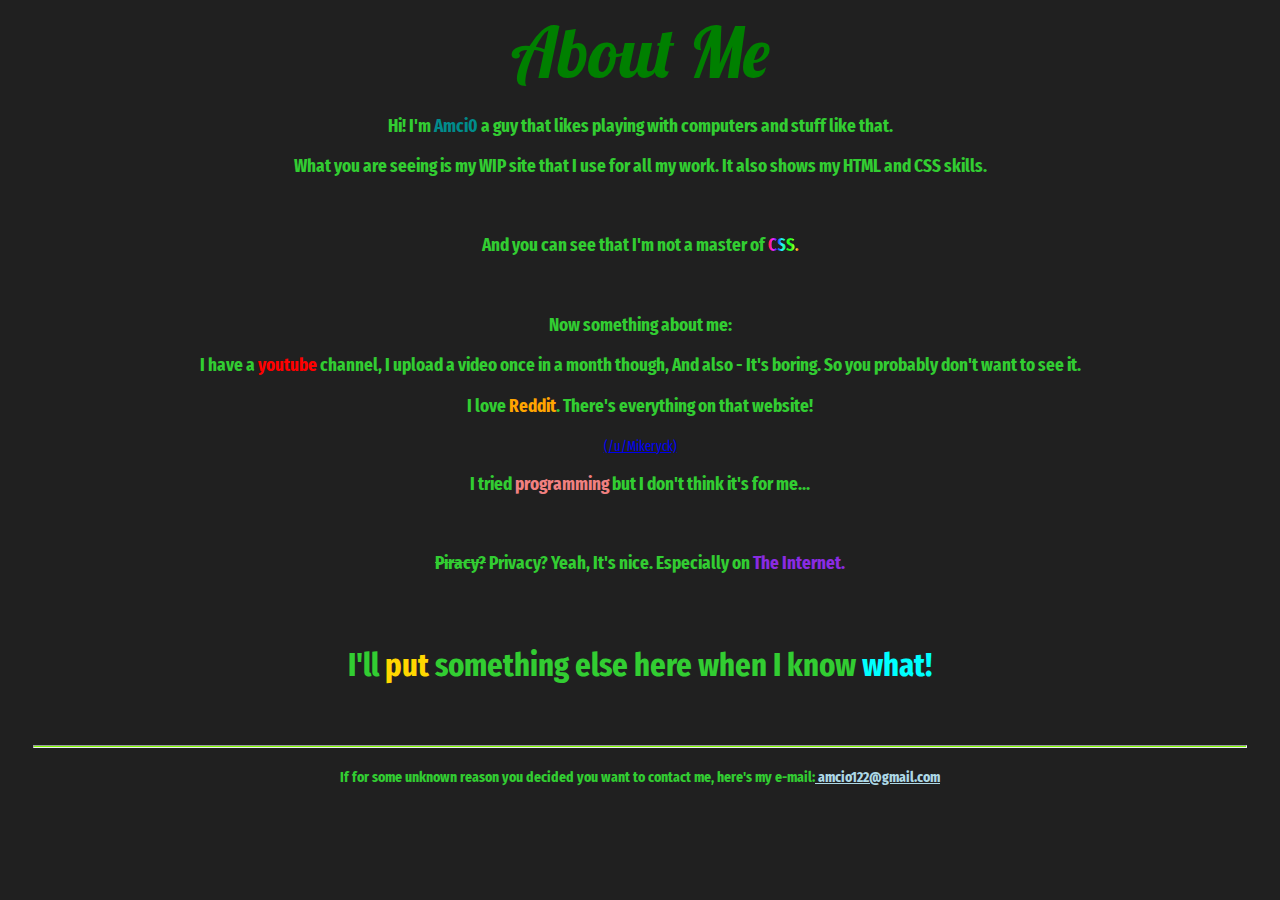
==== about/index.html @ c77cba56 "Updated Links. Changed formatting on about page." ====
<!DOCTYPE html>
<html>


<head>
    <!-- Style -->
    <link rel="stylesheet" href="/style.css">
    <link rel="stylesheet" href="/main.css">
    <!-- Fonts -->
    <link href="https://fonts.googleapis.com/css?family=Fira+Sans+Extra+Condensed:300|Lobster|Roboto:500" rel="stylesheet">
    <!-- Bootstrap -->
    <link rel="stylesheet" href="https://maxcdn.bootstrapcdn.com/bootstrap/4.0.0-alpha.6/css/bootstrap.min.css" integrity="sha384-rwoIResjU2yc3z8GV/NPeZWAv56rSmLldC3R/AZzGRnGxQQKnKkoFVhFQhNUwEyJ" crossorigin="anonymous">

    <title>About Me!</title>
    <meta charset="utf-8">
</head>
<center>
    <!-- Background -->
    <body style="background:rgb(32,32,32)">

        <div class="ani">

            <a href="/" class="title font " style="color: green; text-decoration: none;">About Me</a>
            <div class="text font-r">

                <h3> Hi! I'm <span style="color: darkcyan">Amci0</span> a guy that likes playing with computers and stuff like that.</h3>

                <h3> What you are seeing is my WIP site that I use for all my work. It also shows my HTML and CSS skills.</h3>

                <br />

                <h3> And you can see that I'm not a master of <span class="colfade">CSS.</span></h3>

                <br />

                <h3 style="margin-top: 20px; margin-bottom: 10px;"> Now something about me: </h3>

                <h3 style="margin-bottom: 15px"> I have a <span style="color:red">youtube</span> channel, I upload a video once in a month though, And also - It's boring. So you probably don't want to see it.</h3>

                <h3 style="padding-bottom: 0px;"> I love <span style="color: orange;" >Reddit</span>. There's everything on that website!</h3>

                <!-- Reddit Link -->

                <a href="https://reddit.com/u/Mikeryck" style="font-size: 14px;"> (/u/Mikeryck)</a>

                <h3> I tried <span style="color: lightcoral">programming</span> but I don't think it's for me...</h3>

                <br />

                <h3> <span style="text-decoration: line-through;">Piracy?</span> Privacy? Yeah, It's nice. Especially on <span style="color: blueviolet">The Internet.</span></h3>

                <br />

                <h3 style="font-size: 25pt"> I'll <span style="color: gold">put</span> something else here when I know <span style="color: cyan">what!</span></h3>

                <!-- contact -->
                <br />

                <hr style="width: 6=90%; background-color: lawngreen; height: 1px;" />

                <h4 style="font-size: 15px">If for some unknown reason you decided you want to contact me, here's my e-mail:<span style="color: lightblue; text-decoration: underline; "> amcio122@gmail.com</span></h4>


            </div>



        </div>
    </body>
</center>

</html>
---- style.css ----
p {
    font-family: Monospace;
}

.font-r {
    font-family: "Fira Sans Extra Condensed", "Roboto", monospace;
}

.font-u {
    font-family: 'Ubuntu Mono', Monospace;
}

.font {
    font-family: Lobster, Monospace;
}

.ani {
    animation: fadein 1.5s;
    transition-duration: 0.8s;
}

a.nounderline {
    text-decoration: none;
}

.scale {
    background-image: image-url("beach.jpg");
    min-height: 100%;
    background-attachment: fixed;
    background-repeat: no-repeat;
    background-size: cover;
    -moz-background-size: cover;
}

.colfade {
    background-image: -webkit-gradient( linear, left top, right top, color-stop(0, #f22), color-stop(0.15, #f2f), color-stop(0.3, #22f), color-stop(0.45, #2ff), color-stop(0.6, #2f2), color-stop(0.75, #2f2), color-stop(0.9, #ff2), color-stop(1, #f22));

    background-image: gradient( linear, left top, right top, color-stop(0, #f22), color-stop(0.15, #f2f), color-stop(0.3, #22f), color-stop(0.45, #2ff), color-stop(0.6, #2f2), color-stop(0.75, #2f2), color-stop(0.9, #ff2), color-stop(1, #f22));

    color: transparent;
    -webkit-background-clip: text;
    background-clip: text;
}
---- main.css ----
.button {
    
        color:rgba(38,228,33,1.00);
        transition-duration: 0.8s;
        display:inline-block;
        border-top: 4px solid rgba(10,255,29,1.00);
        border-left: 4px solid rgba(0,180,25,1.00);
	    border-right: 4px solid rgba(22,136,19,1.00);
	    border-bottom: 4px solid rgba(19,114,16,1.00);
        width: 25%;
        margin-bottom: 15px;
        
    }
.button:hover {
        background-color: rgba(24,150,20,1.00);
        border-top: 4px solid rgba(10,100,29,1.00);
        border-left: 4px solid rgba(0,80,25,1.00);
	    border-right: 4px solid rgba(22,60,19,1.00);
	    border-bottom: 4px solid rgba(19,75,16,1.00);
        color: rgb(20,15,10);
}
.border-darg {
        border-color: darkgreen;
        border-width: 10px;
        border-style: dashed;
        border-radius: 30%;
    }
    
.border-green {
        border-color: green;
        border-width: 10px;
        border-style: dashed;
        border-radius: 30%;
    }
.border-blue {
        border-color: aqua;
        border-width: 10px;
        border-style: dashed;
        border-radius: 30%;
    }

.title {
        font-size:70px;
        padding-bottom: 25px;
        text-decoration: none;
}    
.olddownload {
    color: rgba(100,185,25,0.89);
}
.text {
        color: limegreen;
        padding-bottom: 25px;
        padding-left: 25px;
        padding-right: 25px;
        
}
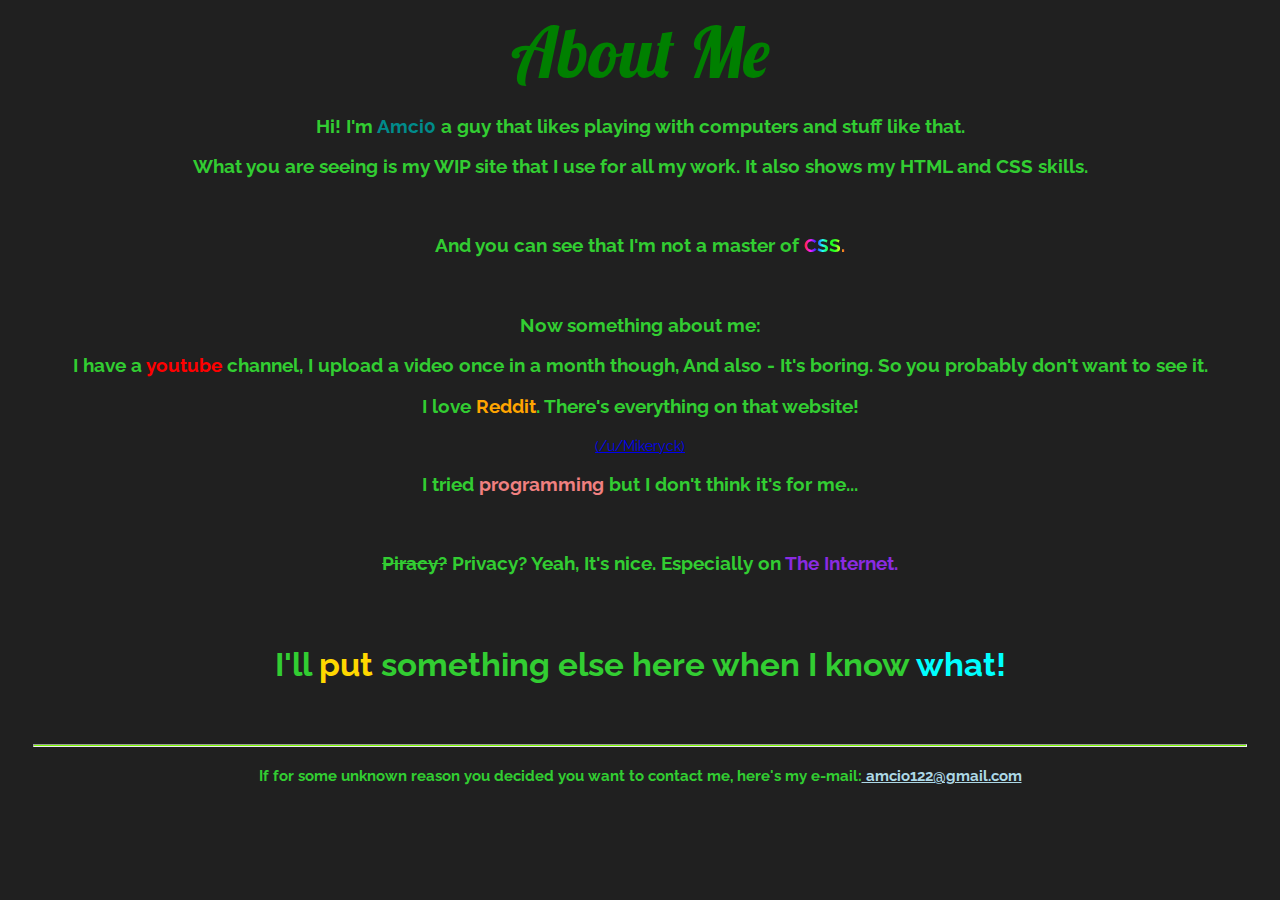
==== commit 5d9a5403: "Font Change on About Page" ====
--- a/about/index.html
+++ b/about/index.html
@@ -21,7 +21,7 @@
         <div class="ani">
 
             <a href="/" class="title font " style="color: green; text-decoration: none;">About Me</a>
-            <div class="text font-r">
+            <div class="text font-ral">
 
                 <h3> Hi! I'm <span style="color: darkcyan">Amci0</span> a guy that likes playing with computers and stuff like that.</h3>
 
--- a/style.css
+++ b/style.css
@@ -1,3 +1,5 @@
+@import url('https://fonts.googleapis.com/css?family=Raleway');
+
 p {
     font-family: Monospace;
 }
@@ -12,6 +14,10 @@
 
 .font {
     font-family: Lobster, Monospace;
+}
+
+.font-ral {
+    font-family: 'Raleway', sans-serif;
 }
 
 .ani {
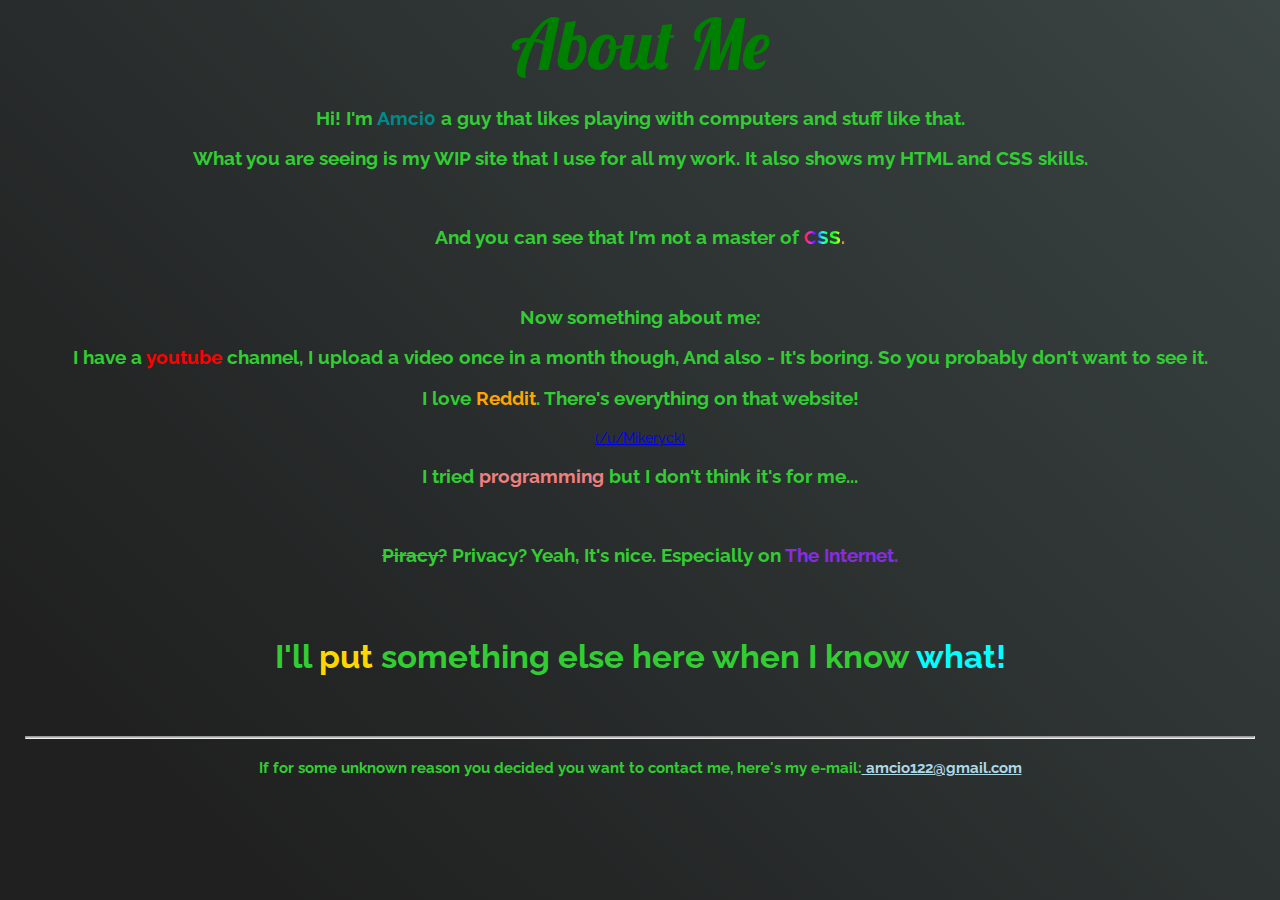
==== commit 3dd8dffa: "Updated Background. Updated button. Added animation" ====
--- a/about/index.html
+++ b/about/index.html
@@ -6,6 +6,7 @@
     <!-- Style -->
     <link rel="stylesheet" href="/style.css">
     <link rel="stylesheet" href="/main.css">
+    <link rel="stylesheet" href="https://cdnjs.cloudflare.com/ajax/libs/animate.css/3.5.2/animate.min.css">
     <!-- Fonts -->
     <link href="https://fonts.googleapis.com/css?family=Fira+Sans+Extra+Condensed:300|Lobster|Roboto:500" rel="stylesheet">
     <!-- Bootstrap -->
@@ -15,12 +16,10 @@
     <meta charset="utf-8">
 </head>
 <center>
-    <!-- Background -->
-    <body style="background:rgb(32,32,32)">
-
+<body>
         <div class="ani">
 
-            <a href="/" class="title font " style="color: green; text-decoration: none;">About Me</a>
+            <a href="/" class="title font animated fadeInDown" style="color: green; text-decoration: none;">About Me</a>
             <div class="text font-ral">
 
                 <h3> Hi! I'm <span style="color: darkcyan">Amci0</span> a guy that likes playing with computers and stuff like that.</h3>
@@ -58,7 +57,7 @@
 
                 <hr style="width: 6=90%; background-color: lawngreen; height: 1px;" />
 
-                <h4 style="font-size: 15px">If for some unknown reason you decided you want to contact me, here's my e-mail:<span style="color: lightblue; text-decoration: underline; "> amcio122@gmail.com</span></h4>
+                <h4 style="font-size: 15px" class="animated fadeInLeft">If for some unknown reason you decided you want to contact me, here's my e-mail:<span style="color: lightblue; text-decoration: underline; "> amcio122@gmail.com</span></h4>
 
 
             </div>
--- a/style.css
+++ b/style.css
@@ -1,4 +1,17 @@
 @import url('https://fonts.googleapis.com/css?family=Raleway');
+
+body {
+background: -moz-linear-gradient(45deg, rgba(32,32,32,1) 13%, rgba(36,38,38,1) 28%, rgba(55,64,63,1) 90%, rgba(59,69,68,1) 100%); /* ff3.6+ */
+background: -webkit-gradient(linear, left bottom, right top, color-stop(13%, rgba(32,32,32,1)), color-stop(28%, rgba(36,38,38,1)), color-stop(90%, rgba(55,64,63,1)), color-stop(100%, rgba(59,69,68,1))); /* safari4+,chrome */
+background: -webkit-linear-gradient(45deg, rgba(32,32,32,1) 13%, rgba(36,38,38,1) 28%, rgba(55,64,63,1) 90%, rgba(59,69,68,1) 100%); /* safari5.1+,chrome10+ */
+background: -o-linear-gradient(45deg, rgba(32,32,32,1) 13%, rgba(36,38,38,1) 28%, rgba(55,64,63,1) 90%, rgba(59,69,68,1) 100%); /* opera 11.10+ */
+background: -ms-linear-gradient(45deg, rgba(32,32,32,1) 13%, rgba(36,38,38,1) 28%, rgba(55,64,63,1) 90%, rgba(59,69,68,1) 100%); /* ie10+ */
+background: linear-gradient(45deg, rgba(32,32,32,1) 13%, rgba(36,38,38,1) 28%, rgba(55,64,63,1) 90%, rgba(59,69,68,1) 100%); /* w3c */
+filter: progid:DXImageTransform.Microsoft.gradient( startColorstr='#3B4544', endColorstr='#202020',GradientType=1 ); /* ie6-9 */
+    margin: 0;
+    background-repeat: no-repeat;
+    background-attachment: fixed;
+}
 
 p {
     font-family: Monospace;
--- a/main.css
+++ b/main.css
@@ -9,15 +9,16 @@
 	    border-bottom: 4px solid rgba(19,114,16,1.00);
         width: 25%;
         margin-bottom: 15px;
+        background-color: rgba(20, 100, 30, 0.3)
         
     }
 .button:hover {
-        background-color: rgba(24,150,20,1.00);
+        background-color: rgba(34,140,30,1.00);
         border-top: 4px solid rgba(10,100,29,1.00);
         border-left: 4px solid rgba(0,80,25,1.00);
-	    border-right: 4px solid rgba(22,60,19,1.00);
-	    border-bottom: 4px solid rgba(19,75,16,1.00);
-        color: rgb(20,15,10);
+	    border-right: 4px solid rgba(22,80,19,1.00);
+	    border-bottom: 4px solid rgba(19,95,16,1.00);
+        color: rgba(60, 197, 88, 0.94);
 }
 .border-darg {
         border-color: darkgreen;
@@ -53,4 +54,4 @@
         padding-left: 25px;
         padding-right: 25px;
         
-}+}
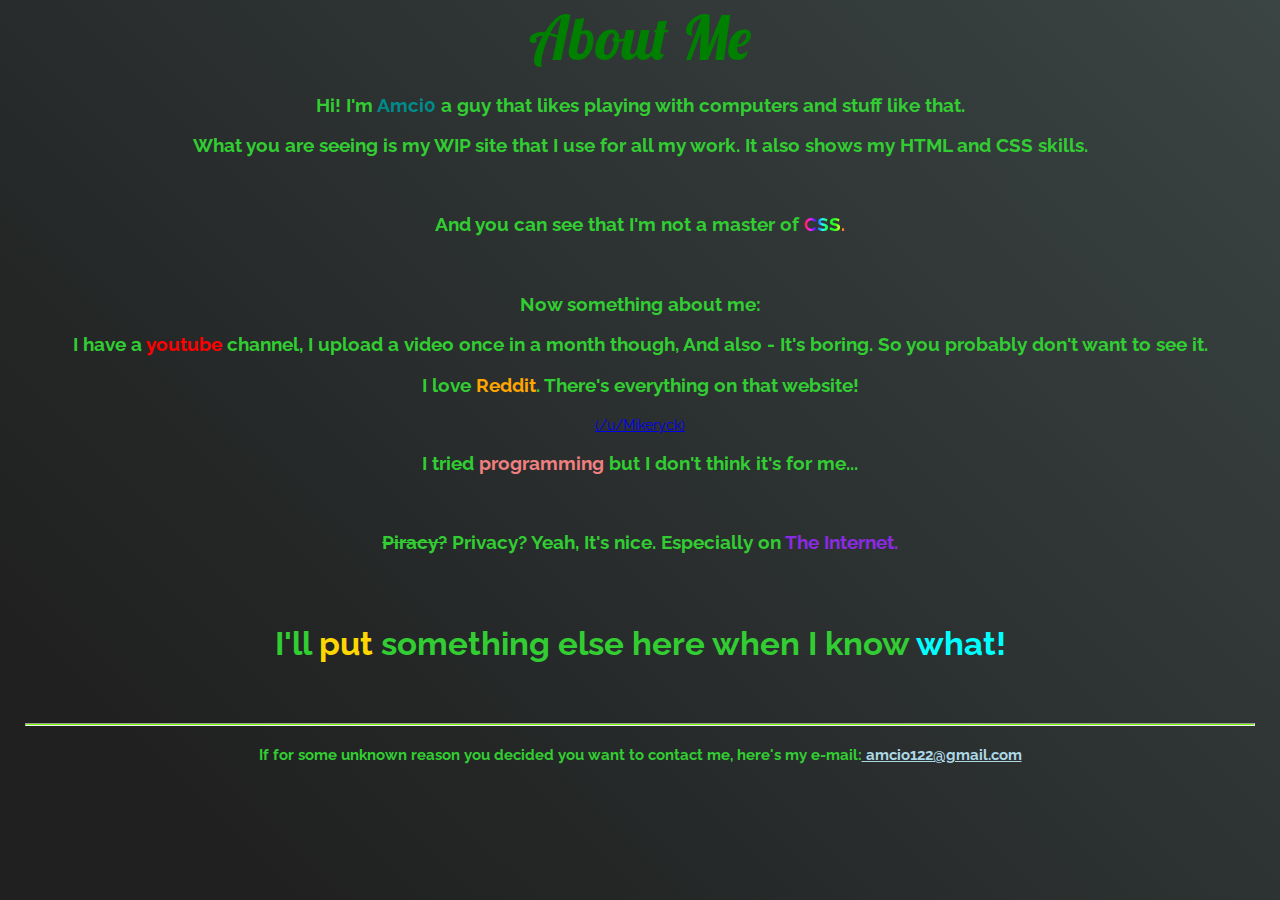
==== commit 81b71b35: "Analytics. Huge Update: Fonts, Button and More!" ====
--- a/about/index.html
+++ b/about/index.html
@@ -17,6 +17,7 @@
 </head>
 <center>
 <body>
+       <?php include_once("analyticstracking.php") ?>
         <div class="ani">
 
             <a href="/" class="title font animated fadeInDown" style="color: green; text-decoration: none;">About Me</a>
--- a/style.css
+++ b/style.css
@@ -1,4 +1,8 @@
 @import url('https://fonts.googleapis.com/css?family=Raleway');
+
+@import url('https://fonts.googleapis.com/css?family=Titillium+Web');
+
+@import url('https://fonts.googleapis.com/css?family=Fira+Sans:200');
 
 body {
 background: -moz-linear-gradient(45deg, rgba(32,32,32,1) 13%, rgba(36,38,38,1) 28%, rgba(55,64,63,1) 90%, rgba(59,69,68,1) 100%); /* ff3.6+ */
@@ -9,6 +13,7 @@
 background: linear-gradient(45deg, rgba(32,32,32,1) 13%, rgba(36,38,38,1) 28%, rgba(55,64,63,1) 90%, rgba(59,69,68,1) 100%); /* w3c */
 filter: progid:DXImageTransform.Microsoft.gradient( startColorstr='#3B4544', endColorstr='#202020',GradientType=1 ); /* ie6-9 */
     margin: 0;
+    padding: 0:
     background-repeat: no-repeat;
     background-attachment: fixed;
 }
@@ -16,9 +21,14 @@
 p {
     font-family: Monospace;
 }
-
+.font-t {
+    font-family: 'Titillium Web', sans-serif;
+}
 .font-r {
     font-family: "Fira Sans Extra Condensed", "Roboto", monospace;
+}
+.font-f {
+    font-family: 'Fira Sans', sans-serif;
 }
 
 .font-u {
@@ -39,7 +49,7 @@
 }
 
 a.nounderline {
-    text-decoration: none;
+    text-decoration: none
 }
 
 .scale {
@@ -51,6 +61,10 @@
     -moz-background-size: cover;
 }
 
+.marginz {
+    margin: 0;
+    padding: 0;
+}
 .colfade {
     background-image: -webkit-gradient( linear, left top, right top, color-stop(0, #f22), color-stop(0.15, #f2f), color-stop(0.3, #22f), color-stop(0.45, #2ff), color-stop(0.6, #2f2), color-stop(0.75, #2f2), color-stop(0.9, #ff2), color-stop(1, #f22));
 
--- a/main.css
+++ b/main.css
@@ -4,7 +4,7 @@
         transition-duration: 0.8s;
         display:inline-block;
         border-top: 4px solid rgba(10,255,29,1.00);
-        border-left: 4px solid rgba(0,180,25,1.00);
+        border-left: 4px solid rgba(0,210,25,1.00);
 	    border-right: 4px solid rgba(22,136,19,1.00);
 	    border-bottom: 4px solid rgba(19,114,16,1.00);
         width: 25%;
@@ -18,8 +18,41 @@
         border-left: 4px solid rgba(0,80,25,1.00);
 	    border-right: 4px solid rgba(22,80,19,1.00);
 	    border-bottom: 4px solid rgba(19,95,16,1.00);
-        color: rgba(60, 197, 88, 0.94);
+        color: rgba(20, 220, 90, 0.94);
 }
+
+.buttonred {
+
+        color: red;
+        transition-duration: 0.8s;
+        display:inline-block;
+        border-top: 4px solid rgba(255,10,29,1.00);
+        border-left: 4px solid rgba(220,0,25,1.00);
+	    border-right: 4px solid rgba(136,22,19,1.00);
+	    border-bottom: 4px solid rgba(114,29,16,1.00);
+        width: 25%;
+        margin-bottom: 15px;
+        background-color: rgba(100, 20, 30, 0.3)
+
+    }
+.buttonred:hover {
+        background-color: rgba(34,150,30,1.00);
+        border-top: 4px solid rgba(10,100,29,1.00);
+        border-left: 4px solid rgba(0,80,25,1.00);
+	    border-right: 4px solid rgba(22,110,19,1.00);
+	    border-bottom: 4px solid rgba(19,95,16,1.00);
+        color: rgba(20, 220, 90, 0.94);
+}
+
+/*.buttonred:hover {
+        background-color: rgba(90,24,30,1.00);
+        border-top: 4px solid rgba(230,10,29,1.00);
+        border-left: 4px solid rgba(190,0,25,1.00);
+	    border-right: 4px solid rgba(12h0,22,19,1.00);
+	    border-bottom: 4px solid rgba(135,18,16,1.00);
+        color: rgba(220, 20, 90, 0.94);
+}
+*/
 .border-darg {
         border-color: darkgreen;
         border-width: 10px;
@@ -41,7 +74,9 @@
     }
 
 .title {
-        font-size:70px;
+        font-family: 'Lobster', 'Titillium Web', monospace;
+        text-align: center;
+        font-size: 45pt;
         padding-bottom: 25px;
         text-decoration: none;
 }    
@@ -55,3 +90,7 @@
         padding-right: 25px;
         
 }
+
+.inlineblock {
+        display: inline-block;
+}
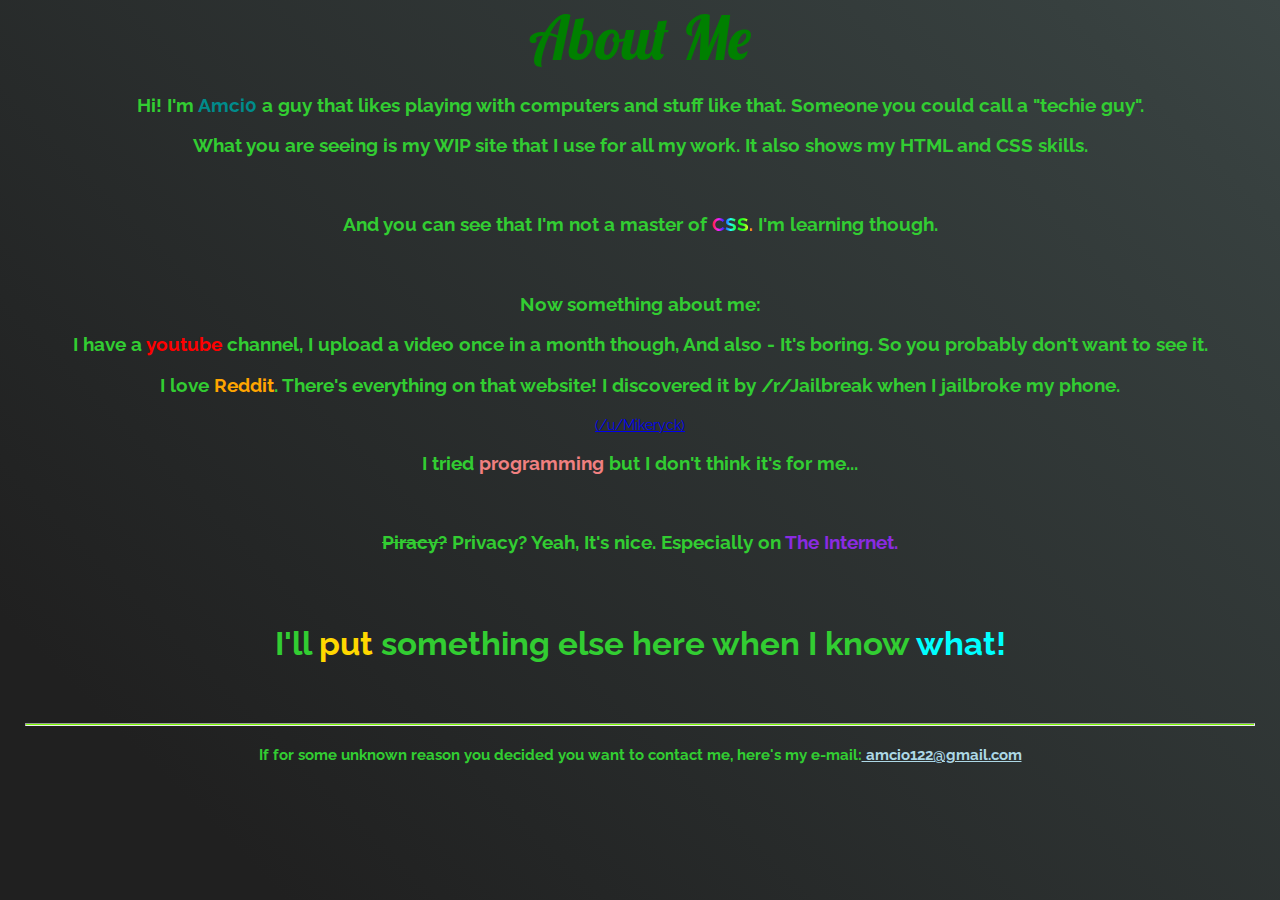
==== commit 82b913bc: "I was bored on vacation Update! Scroll on main page" ====
--- a/about/index.html
+++ b/about/index.html
@@ -23,13 +23,13 @@
             <a href="/" class="title font animated fadeInDown" style="color: green; text-decoration: none;">About Me</a>
             <div class="text font-ral">
 
-                <h3> Hi! I'm <span style="color: darkcyan">Amci0</span> a guy that likes playing with computers and stuff like that.</h3>
+                <h3> Hi! I'm <span style="color: darkcyan">Amci0</span> a guy that likes playing with computers and stuff like that. Someone you could call a "techie guy".</h3>
 
                 <h3> What you are seeing is my WIP site that I use for all my work. It also shows my HTML and CSS skills.</h3>
 
                 <br />
 
-                <h3> And you can see that I'm not a master of <span class="colfade">CSS.</span></h3>
+                <h3> And you can see that I'm not a master of <span class="colfade">CSS.</span> I'm learning though.</h3>
 
                 <br />
 
@@ -37,7 +37,7 @@
 
                 <h3 style="margin-bottom: 15px"> I have a <span style="color:red">youtube</span> channel, I upload a video once in a month though, And also - It's boring. So you probably don't want to see it.</h3>
 
-                <h3 style="padding-bottom: 0px;"> I love <span style="color: orange;" >Reddit</span>. There's everything on that website!</h3>
+                <h3 style="padding-bottom: 0px;"> I love <span style="color: orange;" >Reddit</span>. There's everything on that website! I discovered it by /r/Jailbreak when I jailbroke my phone.</h3>
 
                 <!-- Reddit Link -->
 
@@ -53,7 +53,7 @@
 
                 <h3 style="font-size: 25pt"> I'll <span style="color: gold">put</span> something else here when I know <span style="color: cyan">what!</span></h3>
 
-                <!-- contact -->
+                <!-- contact  maybe footer in the future???-->
                 <br />
 
                 <hr style="width: 6=90%; background-color: lawngreen; height: 1px;" />
--- a/style.css
+++ b/style.css
@@ -5,6 +5,7 @@
 @import url('https://fonts.googleapis.com/css?family=Fira+Sans:200');
 
 body {
+
 background: -moz-linear-gradient(45deg, rgba(32,32,32,1) 13%, rgba(36,38,38,1) 28%, rgba(55,64,63,1) 90%, rgba(59,69,68,1) 100%); /* ff3.6+ */
 background: -webkit-gradient(linear, left bottom, right top, color-stop(13%, rgba(32,32,32,1)), color-stop(28%, rgba(36,38,38,1)), color-stop(90%, rgba(55,64,63,1)), color-stop(100%, rgba(59,69,68,1))); /* safari4+,chrome */
 background: -webkit-linear-gradient(45deg, rgba(32,32,32,1) 13%, rgba(36,38,38,1) 28%, rgba(55,64,63,1) 90%, rgba(59,69,68,1) 100%); /* safari5.1+,chrome10+ */
@@ -16,6 +17,13 @@
     padding: 0:
     background-repeat: no-repeat;
     background-attachment: fixed;
+    overflow-y: hidden;
+}
+.test {
+    border-bottom: 4px solid rgb(100,50,20);
+}
+html, body {
+    height: 100%;
 }
 
 p {
--- a/main.css
+++ b/main.css
@@ -24,7 +24,7 @@
 .buttonred {
 
         color: red;
-        transition-duration: 0.8s;
+        transition-duration: 0.4s;
         display:inline-block;
         border-top: 4px solid rgba(255,10,29,1.00);
         border-left: 4px solid rgba(220,0,25,1.00);
@@ -35,7 +35,7 @@
         background-color: rgba(100, 20, 30, 0.3)
 
     }
-.buttonred:hover {
+/*.buttonred:hover {
         background-color: rgba(34,150,30,1.00);
         border-top: 4px solid rgba(10,100,29,1.00);
         border-left: 4px solid rgba(0,80,25,1.00);
@@ -43,25 +43,31 @@
 	    border-bottom: 4px solid rgba(19,95,16,1.00);
         color: rgba(20, 220, 90, 0.94);
 }
+*/
+.buttonred:hover {
+        background-color: rgba(90,24,30,1.00);
+        border-top: 4px solid rgba(200,10,29,1.00);
+        border-left: 4px solid rgba(145,0,25,1.00);
+	    border-right: 4px solid rgba(110,22,19,1.00);
+	    border-bottom: 4px solid rgba(105,18,16,1.00);
+        color: #D7263D;
+}
 
-/*.buttonred:hover {
-        background-color: rgba(90,24,30,1.00);
-        border-top: 4px solid rgba(230,10,29,1.00);
-        border-left: 4px solid rgba(190,0,25,1.00);
-	    border-right: 4px solid rgba(12h0,22,19,1.00);
-	    border-bottom: 4px solid rgba(135,18,16,1.00);
-        color: rgba(220, 20, 90, 0.94);
-}
-*/
 .border-darg {
         border-color: darkgreen;
         border-width: 10px;
         border-style: dashed;
         border-radius: 30%;
     }
-    
+.container-box {
+        margin: 0 auto;
+        padding: 0;
+        overflow-y: auto;
+        max-height: 98vh;
+}
+
 .border-green {
-        border-color: green;
+        border-color: greenyellow;
         border-width: 10px;
         border-style: dashed;
         border-radius: 30%;
@@ -77,7 +83,7 @@
         font-family: 'Lobster', 'Titillium Web', monospace;
         text-align: center;
         font-size: 45pt;
-        padding-bottom: 25px;
+        padding-bottom: 0px;
         text-decoration: none;
 }    
 .olddownload {
@@ -93,4 +99,5 @@
 
 .inlineblock {
         display: inline-block;
+        color: #D7263D;
 }
